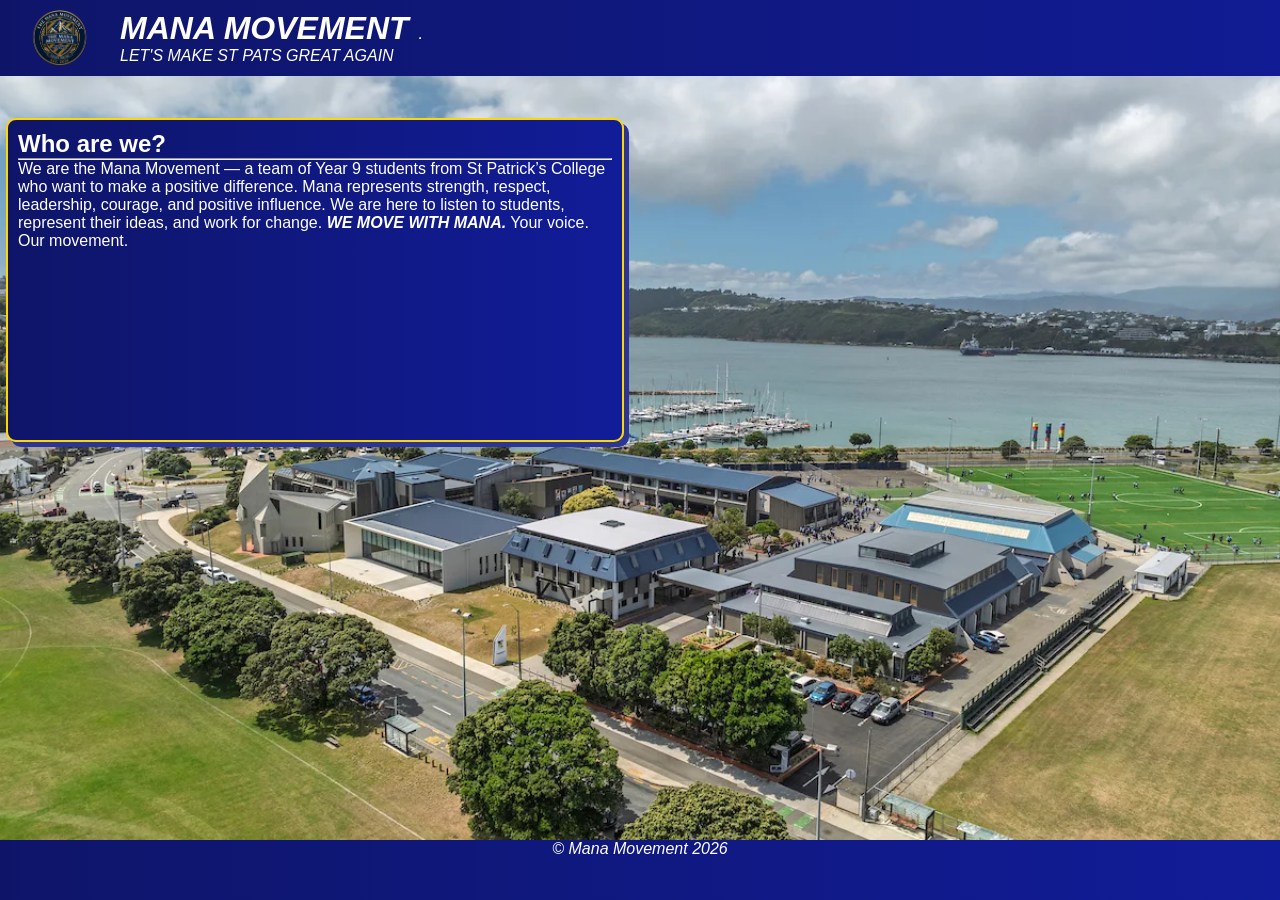
==== spc-website/index.html @ f924e281 "Add files via upload" ====
<!DOCTYPE html>
<html lang="en">
<head>
    <meta charset="UTF-8">
    <meta name="viewport" content="width=device-width, initial-scale=1.0">
    <title>LET'S MAKE ST PATS GREAT AGAIN</title>
    <!-- CSS & JS -->
     <link rel="stylesheet" href="global.css">
     <script src="main.js" defer></script>
     <script>
        document.addEventListener('DOMContentLoaded', async (event) => {
            const sectionA1 = document.getElementById('section-a1');
            const sectionA2 = document.getElementById('section-a2');
            const nav = document.querySelector('nav');

            sectionA1.classList.replace('pre-animation', 'fade-in');
            await wait(250);
            sectionA2.classList.replace('pre-animation', 'fade-in');
            await wait(250);
            nav.classList.replace('pre-animation', 'fade-in');
        });
     </script>
     <!-- FAVICON -->
      <link rel="icon" href="logo.webp">
</head>
<body>
    <header>
            <img src="logo.webp" width="100px">
            <hgroup>
                <h1><i>MANA MOVEMENT</i></h1>
                <p><i>LET'S MAKE ST PATS GREAT AGAIN</i></p>
            </hgroup>
        <hr>
    </header>
    <main>
        <section id="section-a1" class="pre-animation">
            <h2>Who are we?</h2>
            <hr>
            <p>
                We are the Mana Movement — a team of Year 9 students from St Patrick’s College who want to make a positive difference.

Mana represents strength, respect, leadership, courage, and positive influence.

We are here to listen to students, represent their ideas, and work for change.

<b><i>WE MOVE WITH MANA.</i></b>
Your voice. Our movement.
            </p>
        </section>
        <section id="section-a2" class="pre-animation">
            <h2>What will we do?</h2>
            <hr>
            <p>
We will listen to students, represent their ideas, and work for positive change.<br>

<ul>
<li>As the rise of AI is happening, our focus on education is to allow students to learn what they need to learn by cutting down on excessive AI usage, and opening more electives so that students learn what they need to learn. As a catholic school, we believe that religion is under-represented in our curriculum. Despite having RE as a compulsory subject for all years, we should have mandatory prayers for periods before interval and lunch time, and a prayer on period 5.</li>

<li>As our toilets are getting worse and worse day-by-day, we will ensure stricter measures are taken in order to keep our bathrooms hygenic. We will ensure even tighter regulations against vaping by installing sensors that will detect the chemicals found in vapour from vapes. </li>

<li>We are aware that bullying has been plaguing our school for years. To treat the cancer of our school, we will not tolerate bullying like the other leaders. We will enforce strict security by implementing cameras funded by donations, and utilise the cameras properly as we believe previous leaderships did not bother properly using them and purposing them as scarecrows.</li>

<li>Since the tuck shop is expensive, we are planning to lower prices. We will do this by buying bulk items and selling them for cheap.</li> 

</ul>

Most importantly, we will listen to YOU.

<b><i>WE MOVE WITH MANA.</i></b>
We listen. We represent. We act.
</p>
        </section>
    </main>
    <nav class="nav pre-animation">
        <h2>Navigation</h2><br>
        <button onclick="window.location.href='suggestions.html'">Suggest</button>
        <button onclick="window.location.href='dinayas.html'">MPs of Mana Movement</button>
        <button onclick="window.location.href='policy.html'">Policies</button>
        <button onclick="window.location.href='video.html'">Our Video</button>
    </nav>
    <footer>
        <p><i>&copy; Mana Movement 2026</i></p>
    </footer>
    <!-- MODALS -->
</body>
</html>
---- spc-website/global.css ----
* {
margin: 0;
padding: 0;
font-family: Arial, Helvetica, sans-serif;
}

:root { /* all of the variables used */
--primary-colour: rgb(17, 28, 152);
--secondary-colour: gold;
--trietary-colour: white;
--primary-shadow: rgb(44, 53, 149);
--primary-gradient: linear-gradient(270deg, var(--primary-colour) 0%, #0E1569 100%);

}

button {
cursor: pointer;
}

button:disabled {
cursor: not-allowed;
}

.closeBtn {
background-color: red;
color: black;
}

article {
    margin-left: 5px !important;
}

.divFix {
    flex: 1;
    min-width: 0;
}

html, body {
    overscroll-behavior: none;
}

body {
overflow-x: hidden;
margin: 0;
min-height: 100vh;
display: flex;
flex-direction: column;
background-image: url(bg.webp);
background-position: center;
background-size: cover;
}

button {
all: unset;
cursor: pointer;
color: var(--trietary-colour);
background-color: var(--primary-colour);
box-shadow: var(--primary-shadow) 3px 3px 0;
border: 1px solid var(--secondary-colour);
padding: 2px;
border-radius: 3px;
}

main {
display: flex;
flex-direction: row;
align-items: center;
gap: 20px;
}

a {
    color: var(--trietary-colour);
}

section {
background-color: var(--primary-colour);
background: var(--primary-gradient);
margin: 6px;
color: var(--trietary-colour);
padding: 10px;
flex: 1;
min-height: 300px;
border-radius: 10px;
box-shadow: var(--primary-shadow) 5px 5px 0;
border: 2px solid var(--secondary-colour);
/*min-*/width:500px;
}

.generalArticle {
    display: flex;
    flex-direction: row;
    align-items: flex-start;
    min-width: 0;
    margin-top: 5px;
    margin-bottom: 5px;
}

.generalArticle p {
    margin: 0;
}

img {
    display: flex;
    align-self: center;
    justify-self: center;
}

.content-c1 {
    display: flex;
    align-items: center;
    gap: 30px;
}

.content-c1 ul {
    flex: 1;
}

#section-c1 hgroup {
    display: flex;
    flex-direction: column;
    align-items: center;
    width: 100%;
}

#section-c2 hgroup {
    display: flex;
    flex-direction: column;
    align-items: center;
    width: 100%;
}

li {
    all: unset;
}

header {
position: -webkit-sticky;
position: sticky;
top: 0;
background-color: var(--primary-colour);
background: var(--primary-gradient);
width: 1407px;
color: var(--trietary-colour);
display: flex;
align-items: center;
gap: 10px;
padding: 10px;
z-index: 1000;
}

#sectionForm {
    display: flex;
    flex-direction: column;
    flex-wrap: wrap;
    justify-content: center;
    align-items: center;
}

form {
    justify-content: center;
    align-items: center;
}

footer {
display: revert;
position: fixed;
left: 0;
right: 0;
bottom: 0;
width: 100%;
min-height: 60px;
background: var(--primary-gradient);
color: var(--trietary-colour);
text-align: center;
}

.submit-container {
    display: flex;
    justify-content: center;
}

.emphasis {
    color: var(--secondary-colour);
}

input {
width: 50%;
all: unset;
background-color: var(--primary-colour);
border: 2px solid var(--secondary-colour);
padding: 2px;

}

nav {
margin-top: 10px;
display: flex;
flex-direction: column;
background: var(--primary-gradient);
color: var(--trietary-colour);
padding: 10px;
height: 145px;
width: 1375px;
align-self: center;
align-items: center;
padding: 10px;
border-radius: 10px;
box-shadow: var(--primary-shadow) 5px 5px 0;
border: 2px solid var(--secondary-colour);
}

/* ANIMATION HANDLING */
@keyframes fade-in {
    from {
            opacity: 0;
            transform: translateY(10px);
        }
    to {
            opacity: 1;
            transform: translateY(0px);
        }
}

.fade-in {
animation: fade-in 0.5s ease-in-out forwards;
}

.pre-animation {
opacity: 0;
}

.fade-complete {
opacity: 1;
}
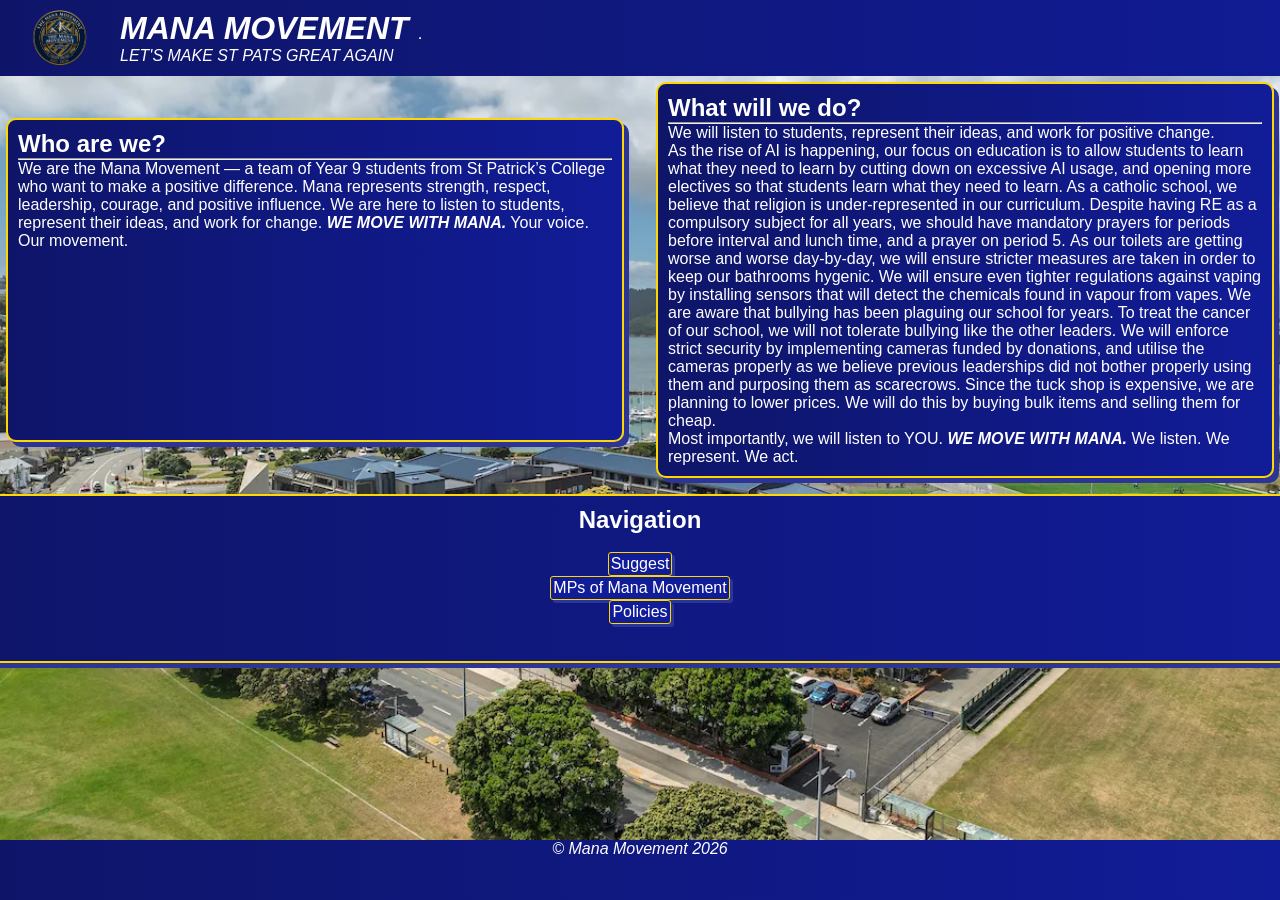
==== commit 5342dd43: "Add files via upload" ====
--- a/spc-website/index.html
+++ b/spc-website/index.html
@@ -76,7 +76,7 @@
         <button onclick="window.location.href='suggestions.html'">Suggest</button>
         <button onclick="window.location.href='dinayas.html'">MPs of Mana Movement</button>
         <button onclick="window.location.href='policy.html'">Policies</button>
-        <button onclick="window.location.href='video.html'">Our Video</button>
+        <!--button onclick="window.location.href='video.html'">Our Video</button-->
     </nav>
     <footer>
         <p><i>&copy; Mana Movement 2026</i></p>
